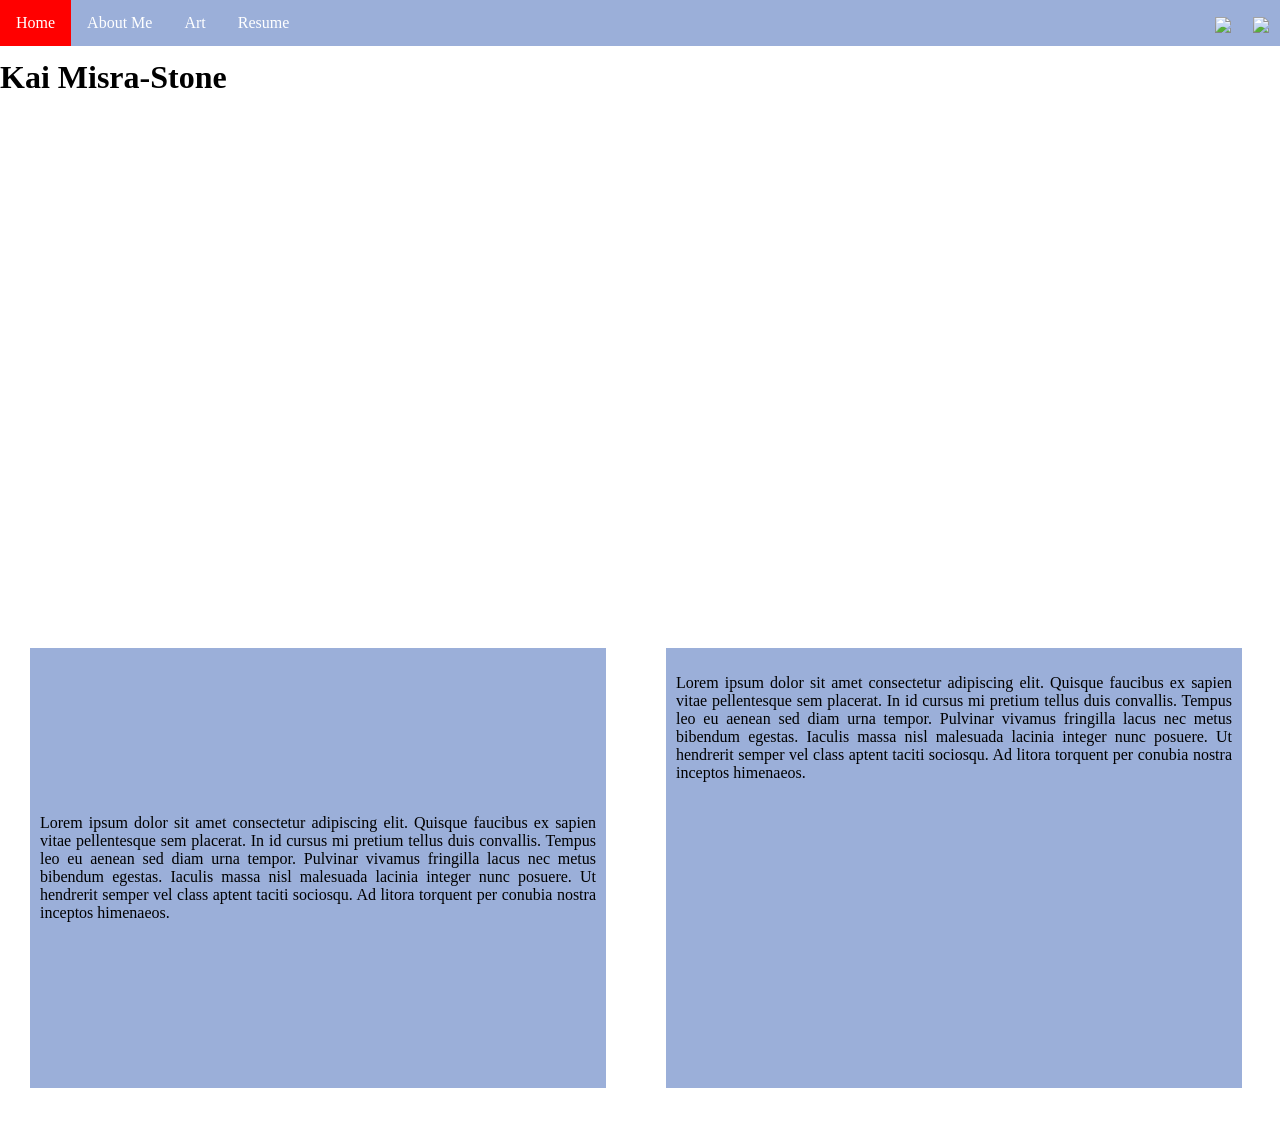
==== index.html @ 00c11802 "yay" ====
<!-- Final Project
Requirements
[  ] Customized HTML Page #1
[  ] Customized HTML Page #2 
[  ] Customized HTML Page #3
[  ] Customized HTML Page #4

Select ONE Additional Feature to Add  
[ no ] Feature 1 - Google Font
[ no ] Feature 2 - Include jQuery
[ no ] Feature 3 - Embed Code from Spotify/Google Docs/YouTube
[ no ] Feature 4 - Customized HTML Page #5
-->


<!DOCTYPE html>
<html>
  <head>
    <meta charset="utf-8" />
    <title>Final Portfolio Project</title>
    <link href="style.css" rel="stylesheet" type="text/css" />
    <style>
      /* Styling Only Related To THIS Page */
      /*~~~~~ Taken From:
      https://www.w3schools.com/howto/howto_css_parallax.asp*/
      .parallax {
        /* The image used */
        background-image: url("CS_Ed_Week_2025.jpg");

        /* Set a specific height */
        min-height: 500px;

        /* Create the parallax scrolling effect */
        background-attachment: fixed;
        background-position: center;
        background-repeat: no-repeat;
        background-size: cover;
      }
      .textblock {
        min-height: 500px;
        background-color: #9BAFD9 
        color: white;
      }
      .parent-flex {
        display: flex;
      }
      .child-flex {
        background-color: #9BAFD9 ;
        margin: 30px;
        padding: 10px;
        text-align: justify;
      }
      .para-1{
        display: flex;
        align-items: center;
      }
    </style>
  </head>
  <body>
    <!-- ⬆⬆⬆⬆ Nav Bar -->
    <ul>
      <li><a class="active" href="index.html">Home</a></li>
      <li><a href="aboutme.html">About Me</a></li>
      <li><a href="art.html">Art</a></li>
      <li><a href="resume.html">Resume</a></li>
      <li style="float: right">
        <a target="_blank" href=""
          ><img
            src="https://www.getfocused.no/wp-content/uploads/2022/09/White-YouTube-Logo-Transparent.png"
            style="width: 25px; margin: -5px"
        /></a>
      </li>
      <li style="float: right">
        <a target="_blank" href=""
          ><img
            src="https://img.icons8.com/win10/512/FFFFFF/instagram-new.png"
            style="width: 25px; margin: -5px"
        /></a>
      </li>
    </ul>

    <!-- ⬇⬇⬇⬇⬇⬇ Main Page Content -->
    <h1> Kai Misra-Stone</h1>
    <div class="parallax"></div>

    <div class="textblock parent-flex">
      <div class="child-flex para-1">
        <p>
          Lorem ipsum dolor sit amet consectetur adipiscing elit. Quisque
          faucibus ex sapien vitae pellentesque sem placerat. In id cursus mi
          pretium tellus duis convallis. Tempus leo eu aenean sed diam urna
          tempor. Pulvinar vivamus fringilla lacus nec metus bibendum egestas.
          Iaculis massa nisl malesuada lacinia integer nunc posuere. Ut
          hendrerit semper vel class aptent taciti sociosqu. Ad litora torquent
          per conubia nostra inceptos himenaeos.
        </p>
      </div>
      <div class="child-flex">
        <p>
          Lorem ipsum dolor sit amet consectetur adipiscing elit. Quisque
          faucibus ex sapien vitae pellentesque sem placerat. In id cursus mi
          pretium tellus duis convallis. Tempus leo eu aenean sed diam urna
          tempor. Pulvinar vivamus fringilla lacus nec metus bibendum egestas.
          Iaculis massa nisl malesuada lacinia integer nunc posuere. Ut
          hendrerit semper vel class aptent taciti sociosqu. Ad litora torquent
          per conubia nostra inceptos himenaeos.
        </p>
      </div>
    </div>
  </body>
</html>
---- style.css ----
/* Styling Only Related To ALL Pages */

body {
  padding-top: 30px;
  margin-left: 0px;
}
/* ⬆⬆⬆⬆ Nav Bar Styling 
~~~~~ Taken From: 
https://www.w3schools.com/css/css_navbar_horizontal.asp */
ul {
  list-style-type: none;
  margin: 0;
  padding: 0;
  overflow: hidden;
  background-color: #9BAFD9 ;
  position: fixed;
  top: 0;
  width: 100%;
  z-index: 999;
}

li {
  float: left;
}

li a {
  display: block;
  color: white;
  text-align: center;
  padding: 14px 16px;
  text-decoration: none;
}

li a:hover:not(.active) {
  background-color: orange;
}

.active {
  background-color: red;
}

h1 {
  width: 100%;
}
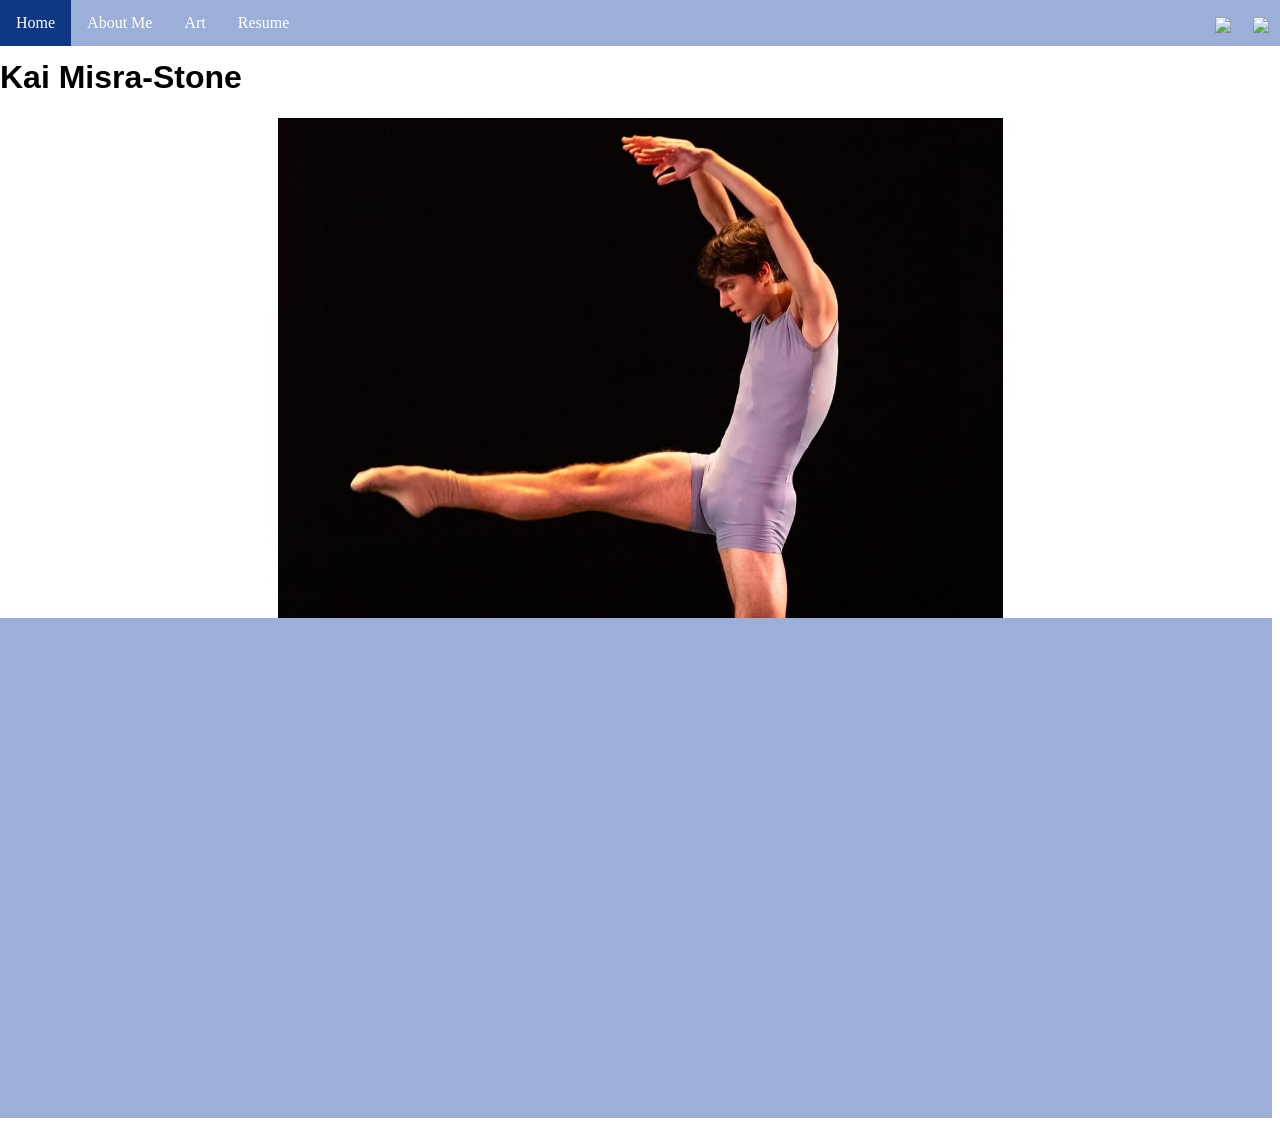
==== commit 455935d4: "hi im done" ====
--- a/index.html
+++ b/index.html
@@ -25,7 +25,7 @@
       https://www.w3schools.com/howto/howto_css_parallax.asp*/
       .parallax {
         /* The image used */
-        background-image: url("CS_Ed_Week_2025.jpg");
+        background-image: url("images/Dance photo.jpg ");
 
         /* Set a specific height */
         min-height: 500px;
@@ -34,13 +34,12 @@
         background-attachment: fixed;
         background-position: center;
         background-repeat: no-repeat;
-        background-size: cover;
+        background-size: contain;
       }
       .textblock {
         min-height: 500px;
         background-color: #9BAFD9 
-        color: white;
-      }
+       }
       .parent-flex {
         display: flex;
       }
@@ -86,24 +85,13 @@
     <div class="textblock parent-flex">
       <div class="child-flex para-1">
         <p>
-          Lorem ipsum dolor sit amet consectetur adipiscing elit. Quisque
-          faucibus ex sapien vitae pellentesque sem placerat. In id cursus mi
-          pretium tellus duis convallis. Tempus leo eu aenean sed diam urna
-          tempor. Pulvinar vivamus fringilla lacus nec metus bibendum egestas.
-          Iaculis massa nisl malesuada lacinia integer nunc posuere. Ut
-          hendrerit semper vel class aptent taciti sociosqu. Ad litora torquent
-          per conubia nostra inceptos himenaeos.
+         
+          
         </p>
       </div>
       <div class="child-flex">
         <p>
-          Lorem ipsum dolor sit amet consectetur adipiscing elit. Quisque
-          faucibus ex sapien vitae pellentesque sem placerat. In id cursus mi
-          pretium tellus duis convallis. Tempus leo eu aenean sed diam urna
-          tempor. Pulvinar vivamus fringilla lacus nec metus bibendum egestas.
-          Iaculis massa nisl malesuada lacinia integer nunc posuere. Ut
-          hendrerit semper vel class aptent taciti sociosqu. Ad litora torquent
-          per conubia nostra inceptos himenaeos.
+          
         </p>
       </div>
     </div>
--- a/style.css
+++ b/style.css
@@ -32,13 +32,17 @@
 }
 
 li a:hover:not(.active) {
-  background-color: orange;
+  background-color:   #C89B4B
+  ;
 }
 
 .active {
-  background-color: red;
+  background-color: #103783
+;
 }
 
 h1 {
   width: 100%;
+  font-family: sans-serif;
 }
+
